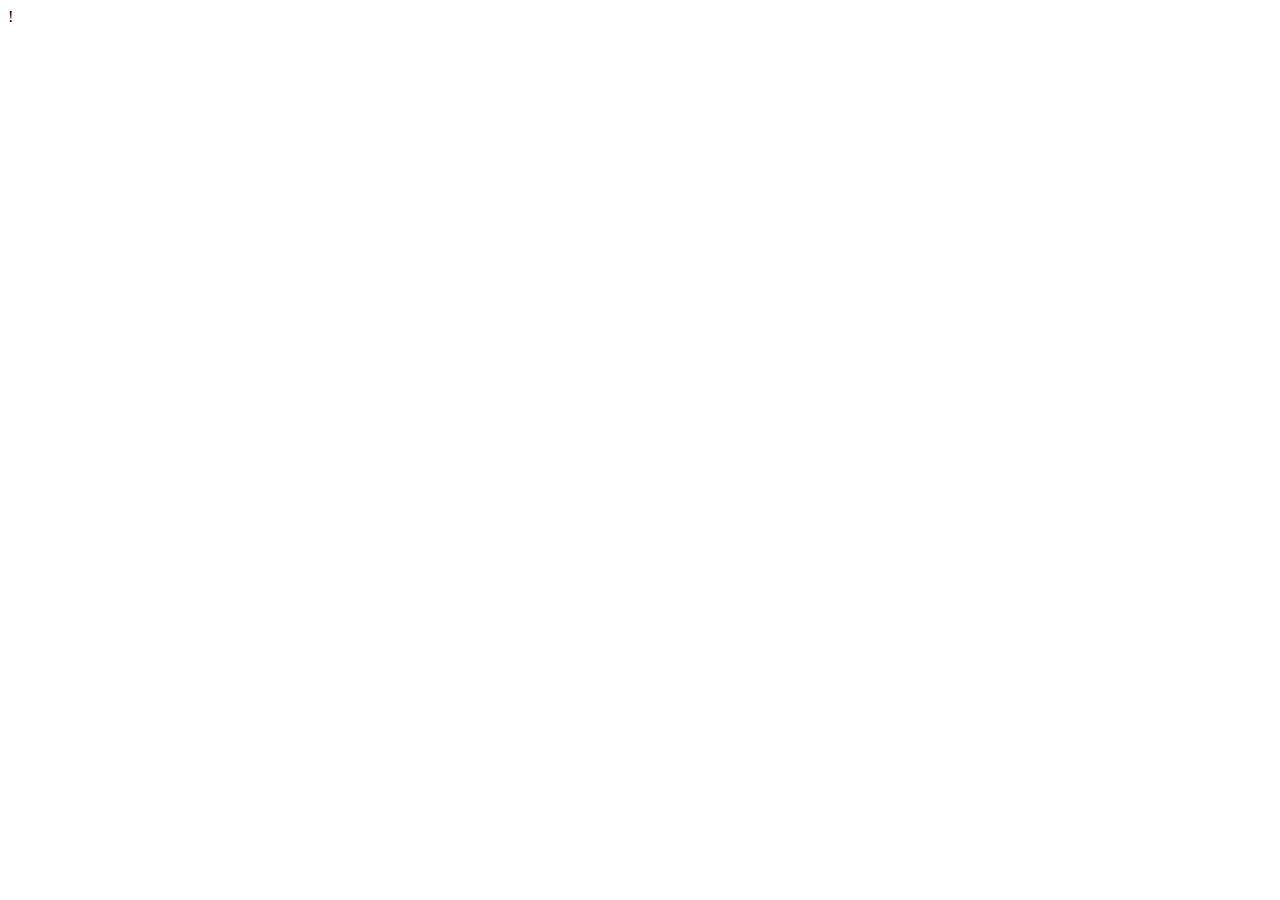
==== rockpaperscissors.html @ 28e169b4 "Finished all the tasks. The three required fucntions (randomChoice(), singleRound() and game() plus " ====
!<!DOCTYPE html>
<!--[if lt IE 7]>      <html class="no-js lt-ie9 lt-ie8 lt-ie7"> <![endif]-->
<!--[if IE 7]>         <html class="no-js lt-ie9 lt-ie8"> <![endif]-->
<!--[if IE 8]>         <html class="no-js lt-ie9"> <![endif]-->
<!--[if gt IE 8]>      <html class="no-js"> <!--<![endif]-->
<html>
    <head>
        <meta charset="utf-8">
        <meta http-equiv="X-UA-Compatible" content="IE=edge">
        <title>Rock, Paper and Scissors</title>
        <meta name="description" content="">
        <meta name="viewport" content="width=device-width, initial-scale=1">
        <link rel="stylesheet" href="">
    </head>
    <body>
        <!--[if lt IE 7]>
            <p class="browsehappy">You are using an <strong>outdated</strong> browser. Please <a href="#">upgrade your browser</a> to improve your experience.</p>
        <![endif]-->
        
        <script src="rockpaperscissors.js"></script>
    </body>
</html>
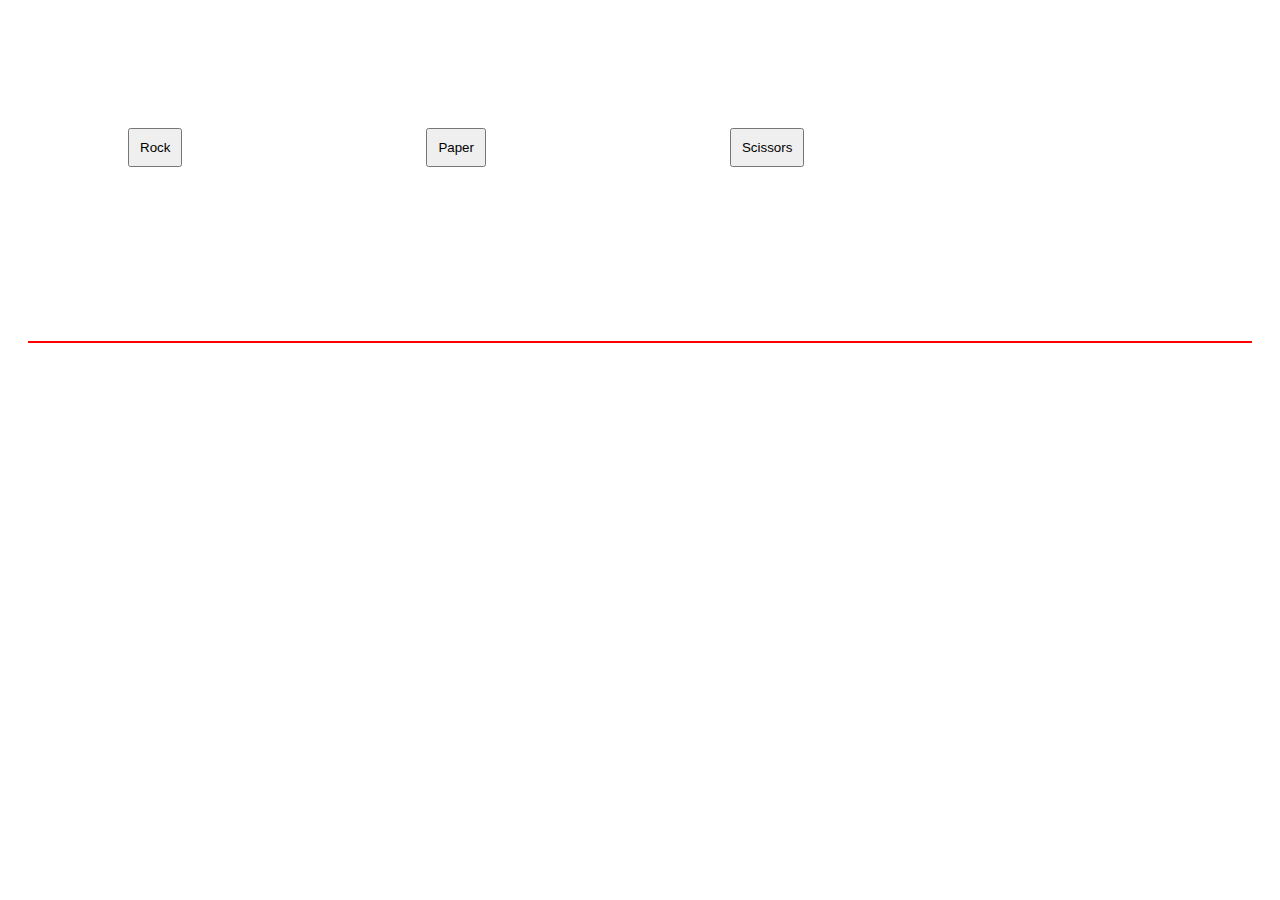
==== commit f0f4dae5: "The new rockpaperscissors with all the DOM methods, event handlers, etc" ====
--- a/rockpaperscissors.html
+++ b/rockpaperscissors.html
@@ -1,8 +1,8 @@
-!<!DOCTYPE html>
+<!DOCTYPE html>
 <!--[if lt IE 7]>      <html class="no-js lt-ie9 lt-ie8 lt-ie7"> <![endif]-->
 <!--[if IE 7]>         <html class="no-js lt-ie9 lt-ie8"> <![endif]-->
 <!--[if IE 8]>         <html class="no-js lt-ie9"> <![endif]-->
-<!--[if gt IE 8]>      <html class="no-js"> <!--<![endif]-->
+<!--[if gt IE 8]>      <html class="no-js"> <![endif]-->
 <html>
     <head>
         <meta charset="utf-8">
@@ -10,12 +10,12 @@
         <title>Rock, Paper and Scissors</title>
         <meta name="description" content="">
         <meta name="viewport" content="width=device-width, initial-scale=1">
-        <link rel="stylesheet" href="">
+        <link rel="stylesheet" href="style.css">
     </head>
     <body>
-        <!--[if lt IE 7]>
-            <p class="browsehappy">You are using an <strong>outdated</strong> browser. Please <a href="#">upgrade your browser</a> to improve your experience.</p>
-        <![endif]-->
+        <button id="1">Rock</button>
+        <button id="2">Paper</button>
+        <button id="3">Scissors</button>
         
         <script src="rockpaperscissors.js"></script>
     </body>
--- a/style.css
+++ b/style.css
@@ -0,0 +1,5 @@
+button {
+    box-sizing: border-box;
+    margin: 120px;
+    padding: 10px;
+}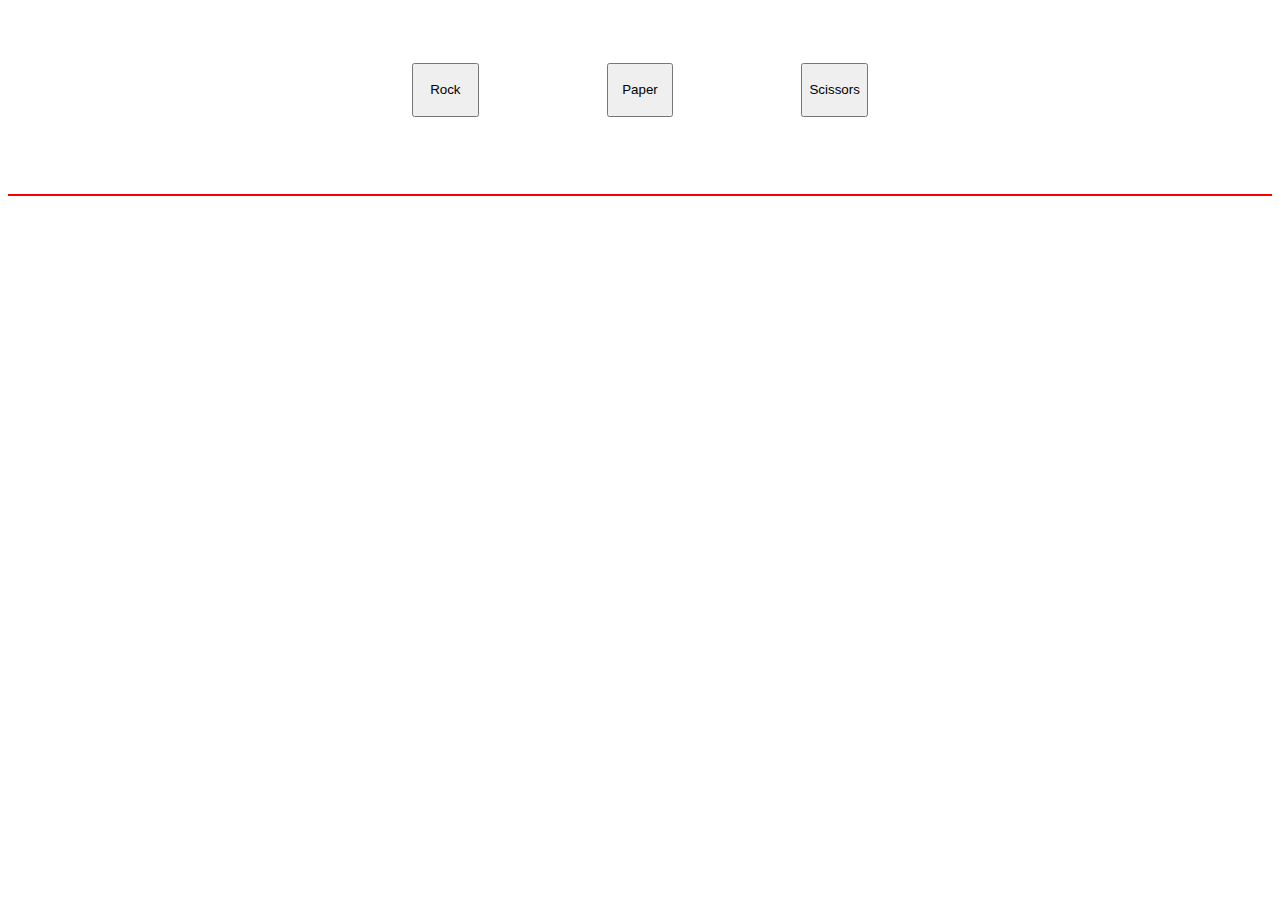
==== commit cffdcb9f: "Used flexbox to center the buttons" ====
--- a/rockpaperscissors.html
+++ b/rockpaperscissors.html
@@ -13,9 +13,15 @@
         <link rel="stylesheet" href="style.css">
     </head>
     <body>
-        <button id="1">Rock</button>
-        <button id="2">Paper</button>
-        <button id="3">Scissors</button>
+        <div class="container-buttons">
+            <div><button id="1" class="btn">Rock</button></div>
+            <div><button id="2" class="btn">Paper</button></div>
+            <div><button id="3" class="btn">Scissors</button></div>
+        </div>
+        
+        
+        
+        
         
         <script src="rockpaperscissors.js"></script>
     </body>
--- a/style.css
+++ b/style.css
@@ -1,5 +1,14 @@
+.container-buttons {
+    display: flex;
+    box-sizing: border-box;
+    justify-content: center;
+    gap: 8em;
+    margin: 5%;
+}
+
+
 button {
-    box-sizing: border-box;
-    margin: 120px;
-    padding: 10px;
+    height: 4em;
+    width: 5em;
+
 }